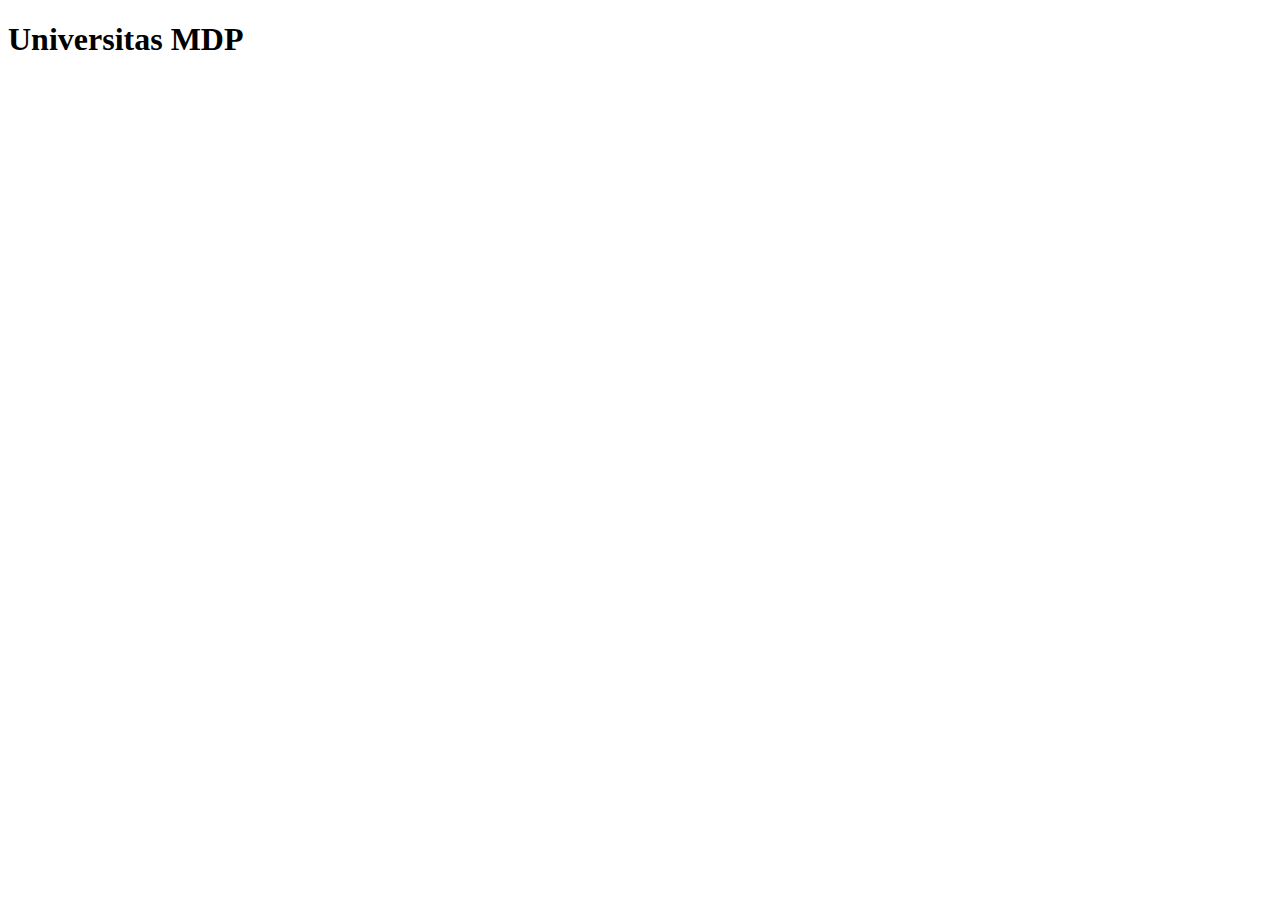
==== index.html @ 8e5941a6 "Create index.html" ====
<!DOCTYPE html>
<html lang="en">
  <head>
    <meta charset="UTF-8" />
    <meta name="viewport" content="width=device-width, initial-scale=1.0" />
    <title>Universitas MDP</title>
  </head>
  <body>
    <h1>Universitas MDP</h1>
  </body>
</html>
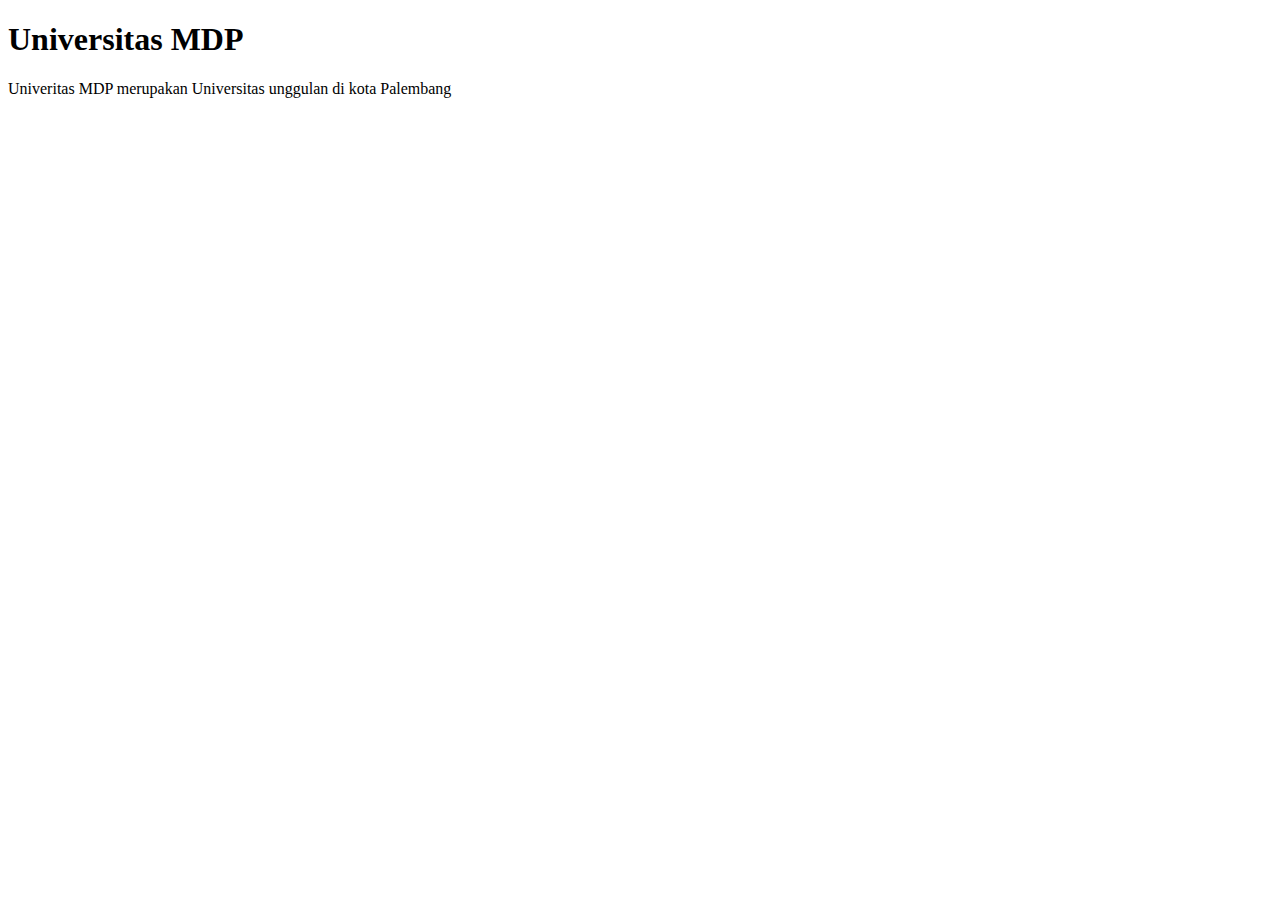
==== commit a396d2c5: "Update index.html" ====
--- a/index.html
+++ b/index.html
@@ -7,5 +7,7 @@
   </head>
   <body>
     <h1>Universitas MDP</h1>
+    <!-- Ini komentar -->
+    <p>Univeritas MDP merupakan Universitas unggulan di kota Palembang</p>
   </body>
 </html>
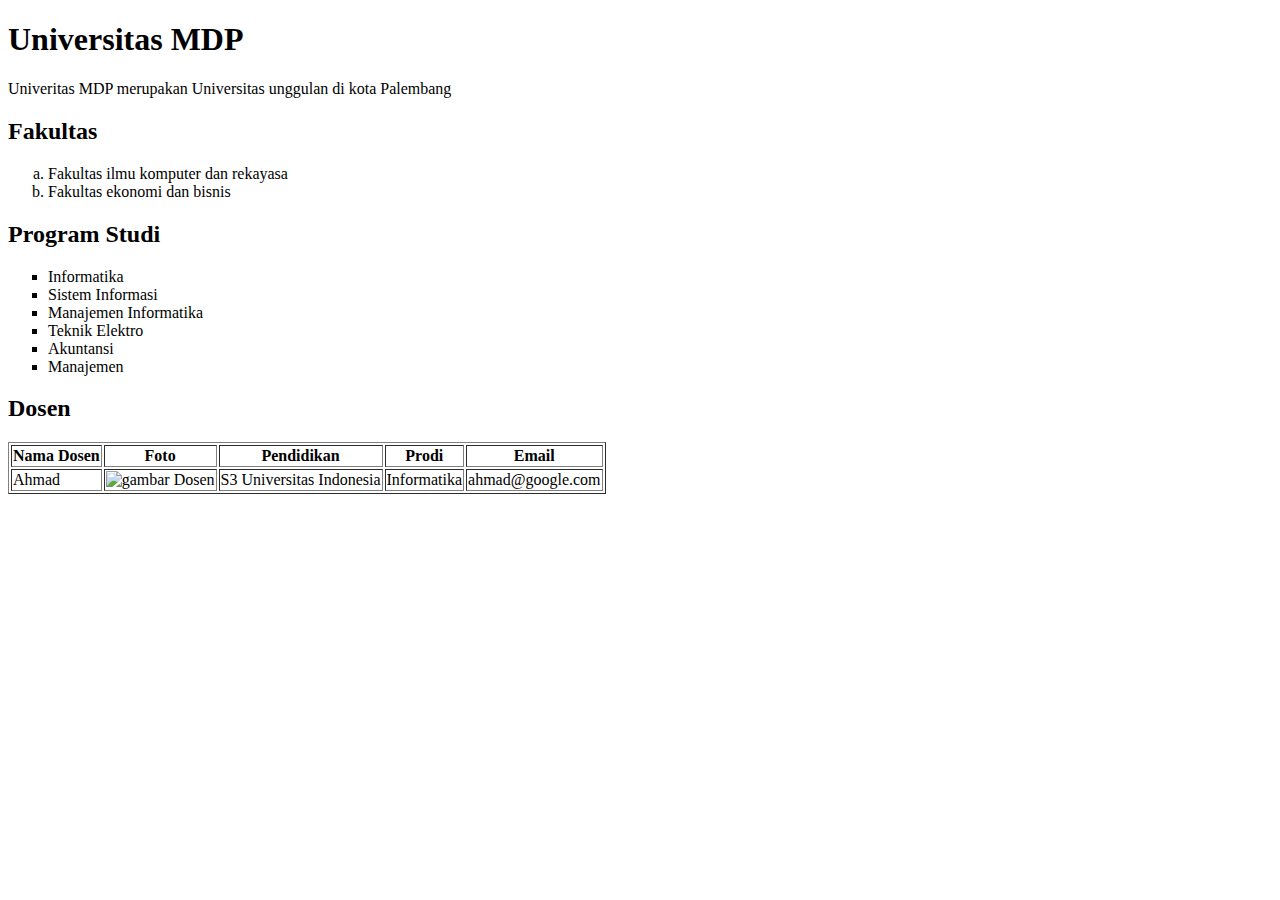
==== commit 43ba86e6: "List and Table" ====
--- a/index.html
+++ b/index.html
@@ -9,5 +9,47 @@
     <h1>Universitas MDP</h1>
     <!-- Ini komentar -->
     <p>Univeritas MDP merupakan Universitas unggulan di kota Palembang</p>
+    <h2>Fakultas</h2>
+    <!-- order list -->
+    <ol type="a">
+      <li>Fakultas ilmu komputer dan rekayasa</li>
+      <li>Fakultas ekonomi dan bisnis</li>
+    </ol>
+    <h2>Program Studi</h2>
+    <ul type="square">
+      <li>Informatika</li>
+      <li>Sistem Informasi</li>
+      <li>Manajemen Informatika</li>
+      <li>Teknik Elektro</li>
+      <li>Akuntansi</li>
+      <li>Manajemen</li>
+    </ul>
+
+    <h2>Dosen</h2>
+    <!-- table -->
+    <table border="1">
+      <!-- baris tr -->
+      <tr>
+        <!-- kolom <th>/<td> -->
+        <th>Nama Dosen</th>
+        <th>Foto</th>
+        <th>Pendidikan</th>
+        <th>Prodi</th>
+        <th>Email</th>
+      </tr>
+      <tr>
+        <td>Ahmad</td>
+        <td>
+          <img
+            src="/23242PW1IF21/img/Choi-Seungcheol-1.webp"
+            alt="gambar Dosen"
+            width="100"
+          />
+        </td>
+        <td>S3 Universitas Indonesia</td>
+        <td>Informatika</td>
+        <td>ahmad@google.com</td>
+      </tr>
+    </table>
   </body>
 </html>
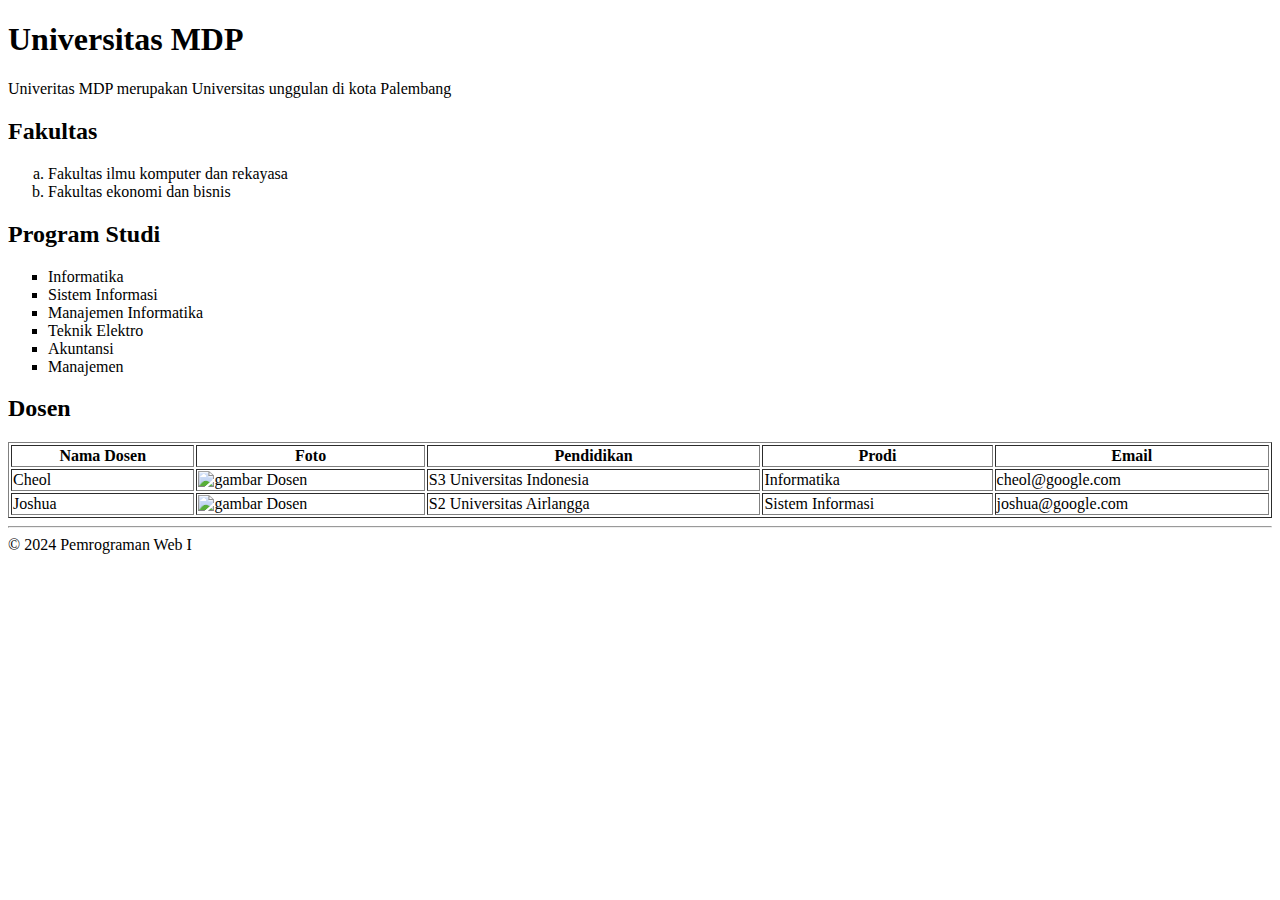
==== commit 37a20f98: "Tambah Footer" ====
--- a/index.html
+++ b/index.html
@@ -27,7 +27,7 @@
 
     <h2>Dosen</h2>
     <!-- table -->
-    <table border="1">
+    <table border="1" width="100%">
       <!-- baris tr -->
       <tr>
         <!-- kolom <th>/<td> -->
@@ -38,18 +38,34 @@
         <th>Email</th>
       </tr>
       <tr>
-        <td>Ahmad</td>
+        <td>Cheol</td>
         <td>
           <img
             src="/23242PW1IF21/img/Choi-Seungcheol-1.webp"
             alt="gambar Dosen"
-            width="100"
+            width="100px"
           />
         </td>
         <td>S3 Universitas Indonesia</td>
         <td>Informatika</td>
-        <td>ahmad@google.com</td>
+        <td>cheol@google.com</td>
+      </tr>
+      <tr>
+        <td>Joshua</td>
+        <td>
+          <img
+            src="/23242PW1IF21/img/joshu.jpg"
+            alt="gambar Dosen"
+            width="100px"
+          />
+        </td>
+        <td>S2 Universitas Airlangga</td>
+        <td>Sistem Informasi</td>
+        <td>joshua@google.com</td>
       </tr>
     </table>
+
+    <hr />
+    &copy; 2024 Pemrograman Web I
   </body>
 </html>
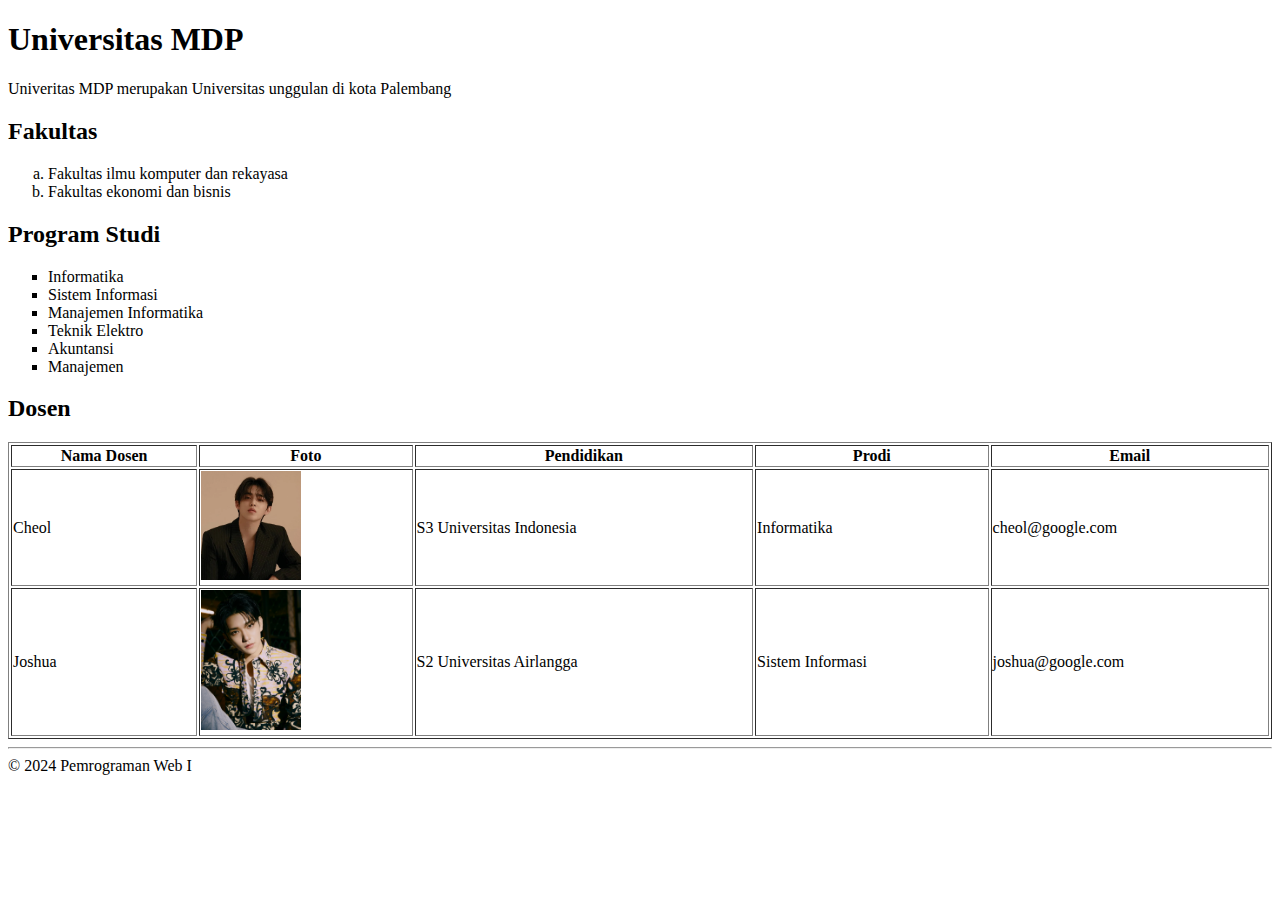
==== commit e88a105f: "Update gambar" ====
--- a/index.html
+++ b/index.html
@@ -41,8 +41,8 @@
         <td>Cheol</td>
         <td>
           <img
-            src="/23242PW1IF21/img/Choi-Seungcheol-1.webp"
-            alt="gambar Dosen"
+            src="img/Choi-Seungcheol-1.webp"
+            alt="gambar Dosen Cheol"
             width="100px"
           />
         </td>
@@ -53,11 +53,7 @@
       <tr>
         <td>Joshua</td>
         <td>
-          <img
-            src="/23242PW1IF21/img/joshu.jpg"
-            alt="gambar Dosen"
-            width="100px"
-          />
+          <img src="img/joshu.jpg" alt="gambar Dosen Joshua" width="100px" />
         </td>
         <td>S2 Universitas Airlangga</td>
         <td>Sistem Informasi</td>
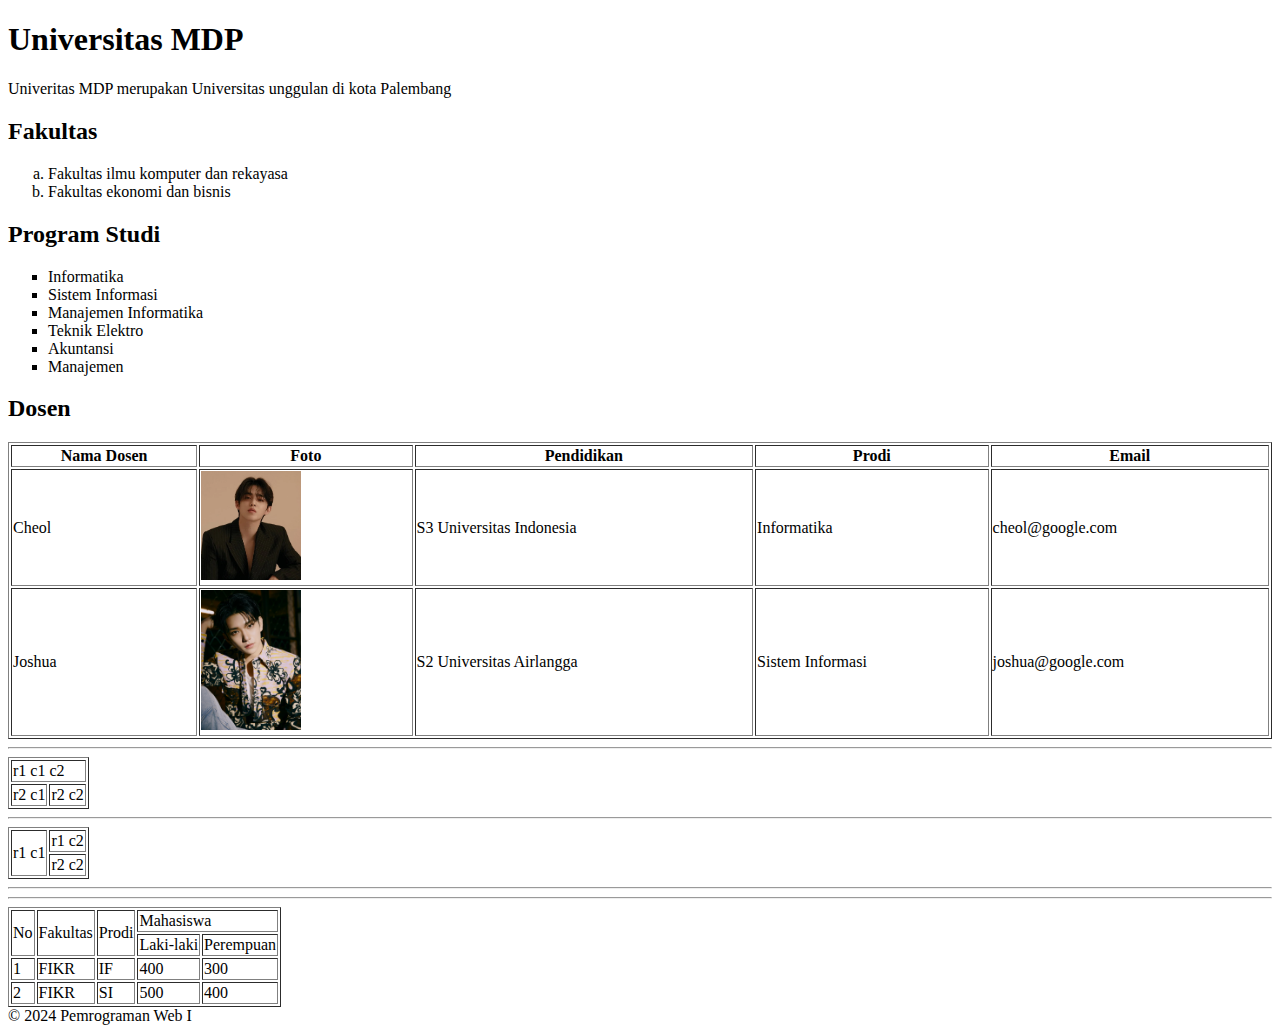
==== commit f8578b7c: "colspan rowspan" ====
--- a/index.html
+++ b/index.html
@@ -62,6 +62,57 @@
     </table>
 
     <hr />
+    <!-- colspan -->
+    <table border="1">
+      <tr>
+        <td colspan="2">r1 c1 c2</td>
+      </tr>
+      <tr>
+        <td>r2 c1</td>
+        <td>r2 c2</td>
+      </tr>
+    </table>
+
+    <hr />
+    <!-- rowspan -->
+    <table border="1">
+      <tr>
+        <td rowspan="2">r1 c1</td>
+        <td>r1 c2</td>
+      </tr>
+      <tr>
+        <td>r2 c2</td>
+      </tr>
+    </table>
+    <hr />
+
+    <hr />
+    <table border="1">
+      <tr>
+        <td rowspan="2">No</td>
+        <td rowspan="2">Fakultas</td>
+        <td rowspan="2">Prodi</td>
+        <td colspan="2">Mahasiswa</td>
+      </tr>
+      <tr>
+        <td>Laki-laki</td>
+        <td>Perempuan</td>
+      </tr>
+      <tr>
+        <td>1</td>
+        <td>FIKR</td>
+        <td>IF</td>
+        <td>400</td>
+        <td>300</td>
+      </tr>
+      <tr>
+        <td>2</td>
+        <td>FIKR</td>
+        <td>SI</td>
+        <td>500</td>
+        <td>400</td>
+      </tr>
+    </table>
     &copy; 2024 Pemrograman Web I
   </body>
 </html>
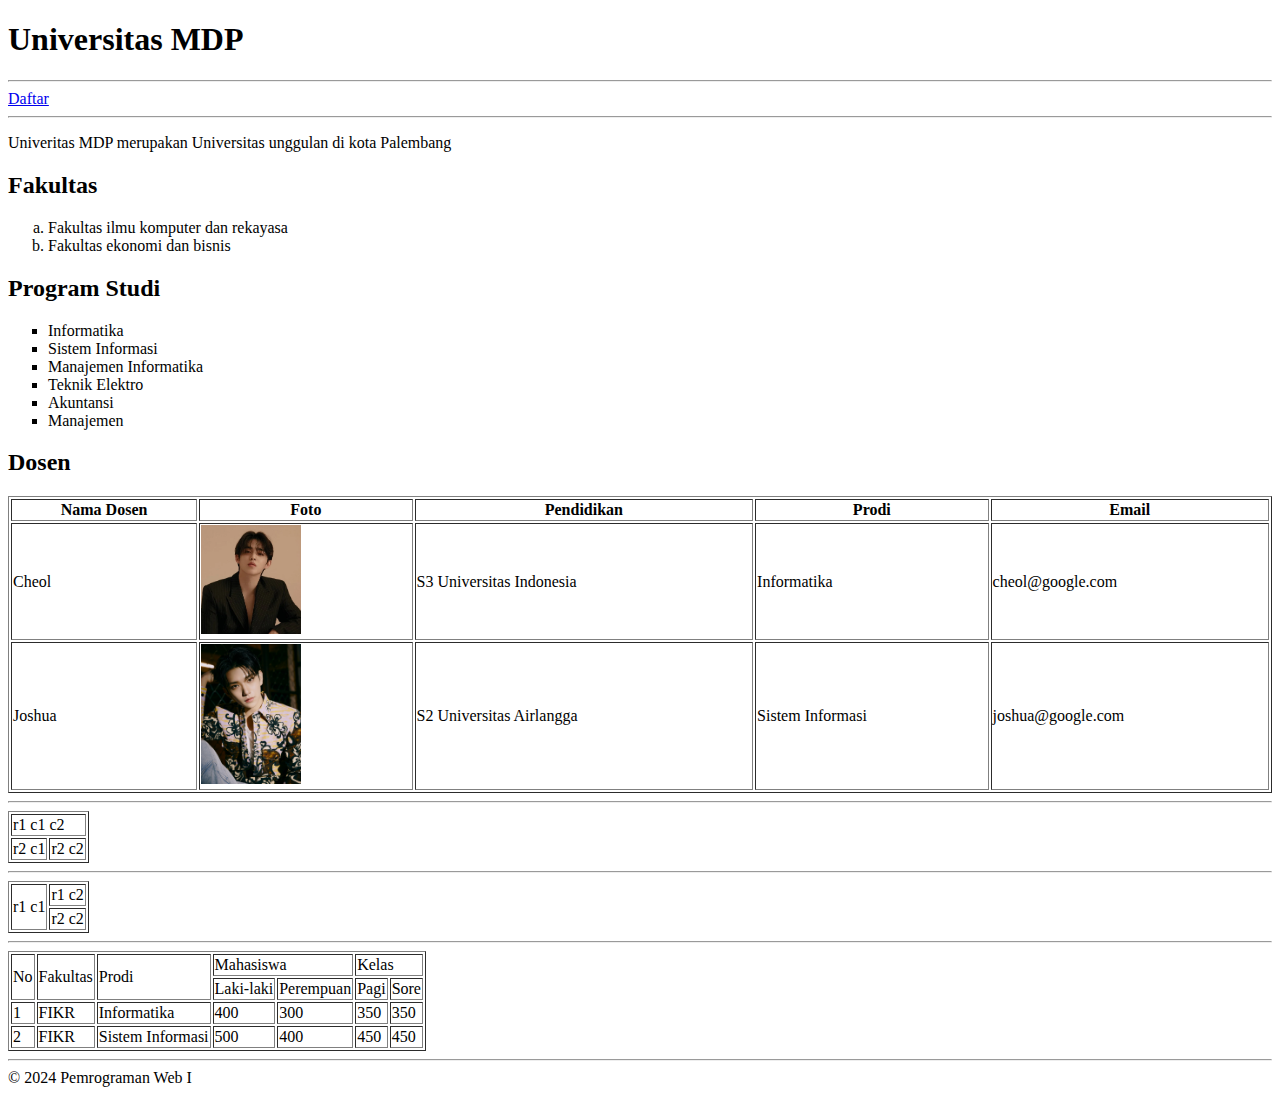
==== commit 28223b48: "Halaman Daftar" ====
--- a/index.html
+++ b/index.html
@@ -6,7 +6,14 @@
     <title>Universitas MDP</title>
   </head>
   <body>
+    <!-- heading -->
     <h1>Universitas MDP</h1>
+
+    <!-- link nav-->
+    <hr />
+    <a href="daftar.html">Daftar</a>
+    <hr />
+
     <!-- Ini komentar -->
     <p>Univeritas MDP merupakan Universitas unggulan di kota Palembang</p>
     <h2>Fakultas</h2>
@@ -86,33 +93,41 @@
     </table>
     <hr />
 
-    <hr />
     <table border="1">
       <tr>
         <td rowspan="2">No</td>
         <td rowspan="2">Fakultas</td>
         <td rowspan="2">Prodi</td>
         <td colspan="2">Mahasiswa</td>
+        <td colspan="2">Kelas</td>
       </tr>
       <tr>
         <td>Laki-laki</td>
         <td>Perempuan</td>
+        <td>Pagi</td>
+        <td>Sore</td>
       </tr>
       <tr>
         <td>1</td>
         <td>FIKR</td>
-        <td>IF</td>
+        <td>Informatika</td>
         <td>400</td>
         <td>300</td>
+        <td>350</td>
+        <td>350</td>
       </tr>
       <tr>
         <td>2</td>
         <td>FIKR</td>
-        <td>SI</td>
+        <td>Sistem Informasi</td>
         <td>500</td>
         <td>400</td>
+        <td>450</td>
+        <td>450</td>
       </tr>
     </table>
+
+    <hr />
     &copy; 2024 Pemrograman Web I
   </body>
 </html>
